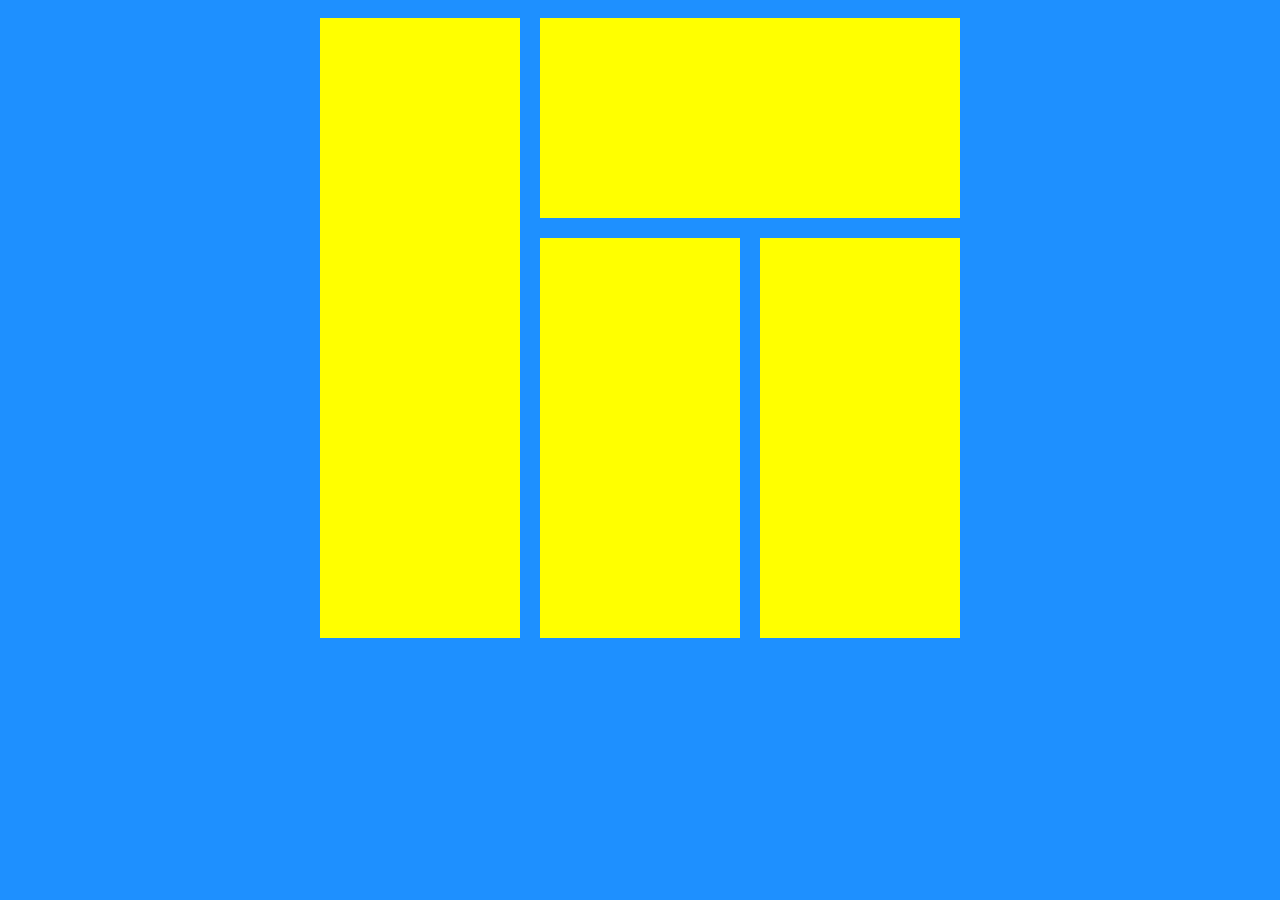
==== index.html @ 7e6feb8b "atv - display-flex" ====
<html lang="en">
<head>
    <meta charset="UTF-8">
    <meta name="viewport" content="width=device-width, initial-scale=1.0">
    <link rel="stylesheet" href="style.css">
    <title>exercicio 1</title>
</head>
<body>
    <div class="centralizar">
        <div class="flex">
            <div class="amarela"></div>
            <div>
                <div class="amarela"></div>
                <div class="flex">
                    <div class="amarela alongar"></div>
                    <div class="amarela"></div>
                </div>
            </div>
        </div>
    </div>
    
</body>
</html>
---- style.css ----
body {
    background-color: dodgerblue;
}

.centralizar {
    max-width: 660px;
    margin: 0 auto;
}

.amarela {
    background-color: yellow;
    padding: 100px;
    margin: 10px;
    box-sizing: border-box;
}

.esticar {
    padding-right: 320px;
}

.alongar {
    padding-top: 300px;
}

.flex {
    display: flex;
}
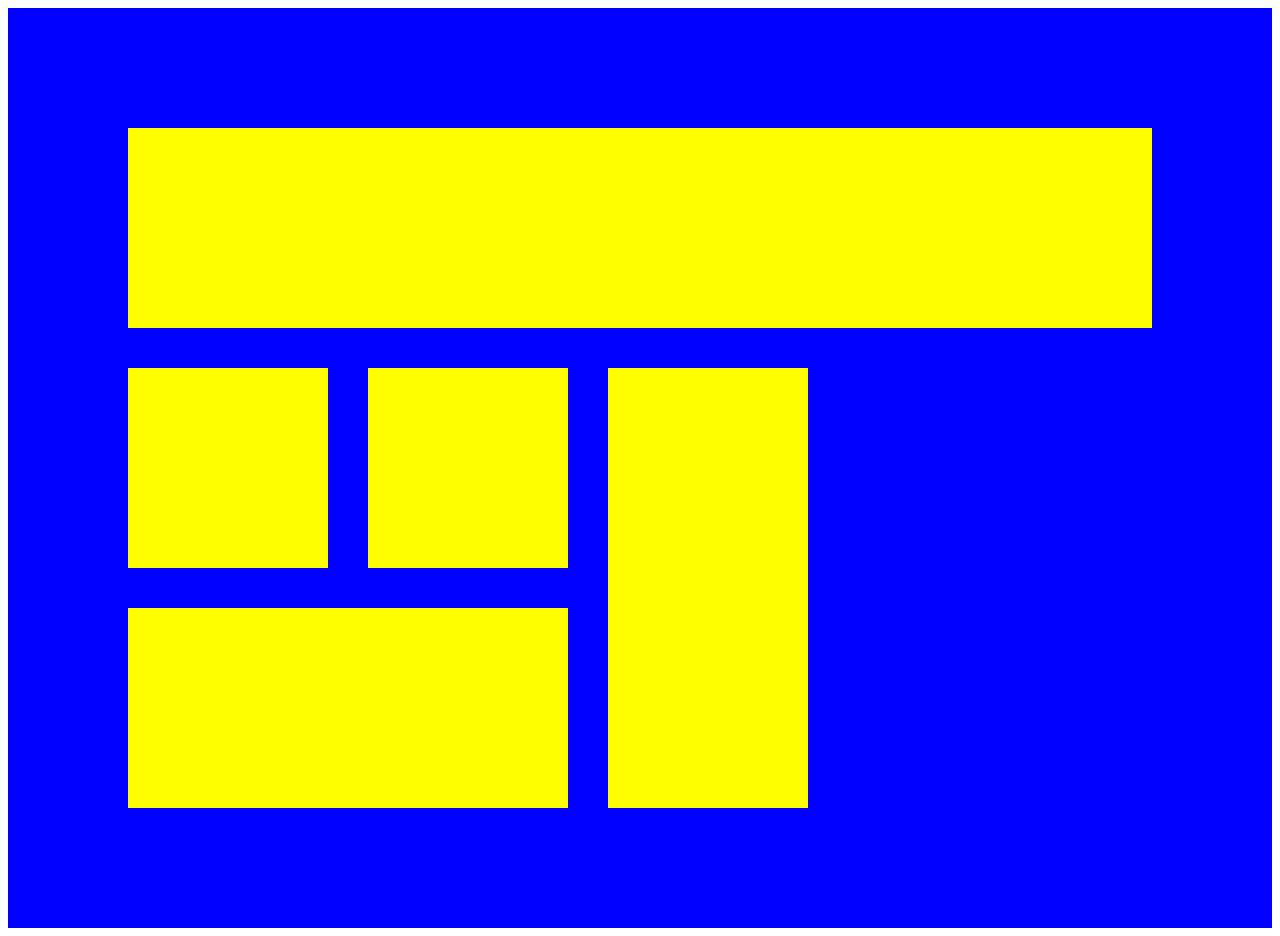
==== commit 55475b3a: "Add files via upload" ====
--- a/index.html
+++ b/index.html
@@ -1,23 +1,24 @@
-<html lang="en">
-<head>
-    <meta charset="UTF-8">
-    <meta name="viewport" content="width=device-width, initial-scale=1.0">
-    <link rel="stylesheet" href="style.css">
-    <title>exercicio 1</title>
-</head>
-<body>
-    <div class="centralizar">
-        <div class="flex">
-            <div class="amarela"></div>
-            <div>
-                <div class="amarela"></div>
-                <div class="flex">
-                    <div class="amarela alongar"></div>
-                    <div class="amarela"></div>
-                </div>
-            </div>
-        </div>
-    </div>
-    
-</body>
+<html lang="en">
+<head>
+    <meta charset="UTF-8">
+    <meta name="viewport" content="width=device-width, initial-scale=1.0">
+    <link rel="stylesheet" href="style.css">
+    <title>exercicio 1</title>
+</head>
+<body>
+<div class="azul">
+    <div class="amarela"></div>
+    <div class="flex">
+        <div>
+            <div class="flex">
+                <div class="amarela"></div>
+                <div class="amarela"></div>
+            </div>
+            <div class="amarela"></div>
+        </div>
+        <div class="amarela"></div>
+    </div>
+</div>
+  
+</body>
 </html>--- a/style.css
+++ b/style.css
@@ -1,27 +1,12 @@
-body {
-    background-color: dodgerblue;
-}
-
-.centralizar {
-    max-width: 660px;
-    margin: 0 auto;
-}
-
-.amarela {
-    background-color: yellow;
-    padding: 100px;
-    margin: 10px;
-    box-sizing: border-box;
-}
-
-.esticar {
-    padding-right: 320px;
-}
-
-.alongar {
-    padding-top: 300px;
-}
-
-.flex {
-    display: flex;
-}+.azul{
+    background-color: blue;
+    padding: 100px;
+}
+.amarela{
+    background-color: yellow;
+    padding: 100px;
+    margin: 20px;
+}
+.flex{
+    display: flex;
+}
